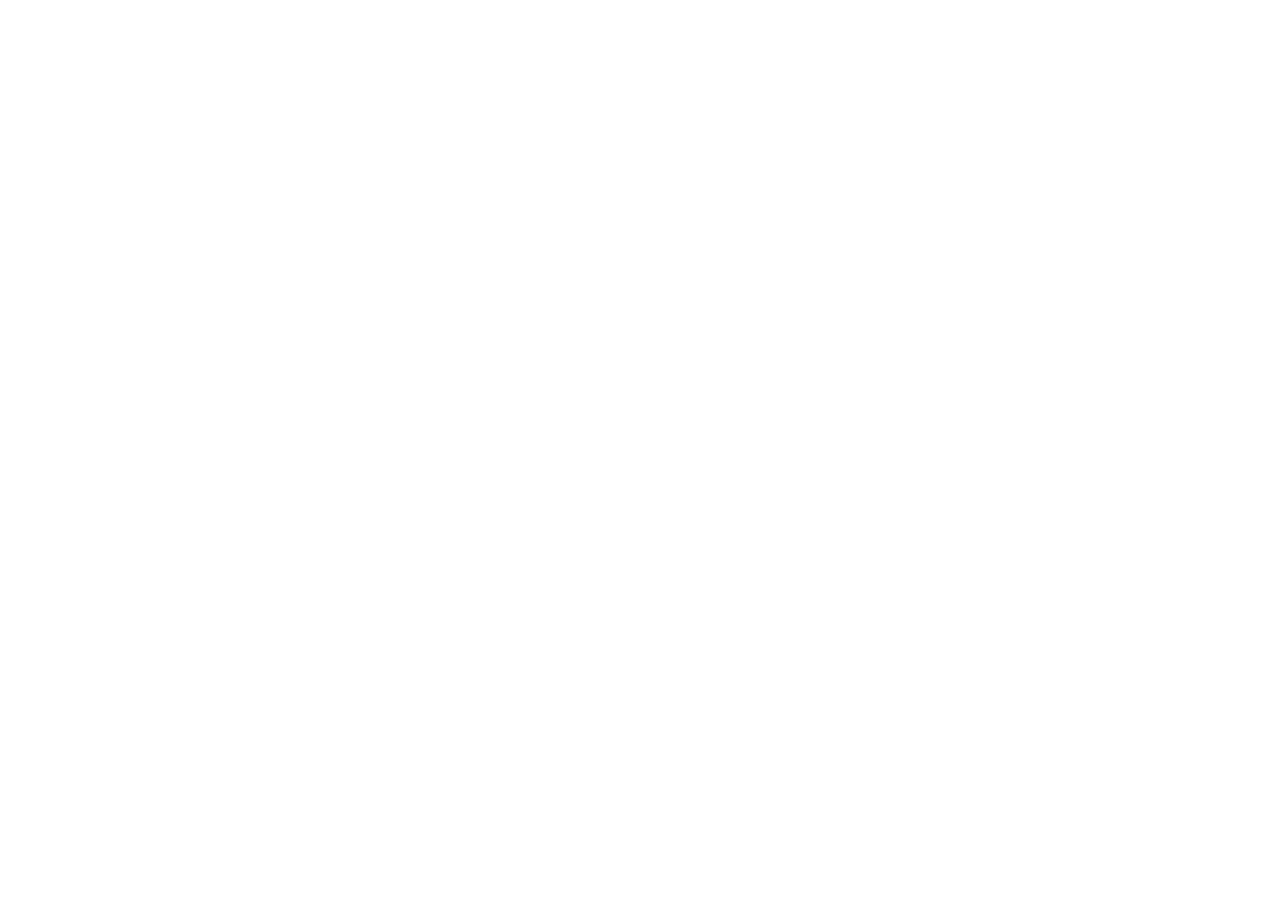
==== index.html @ db8b2e80 "third commit" ====
<!DOCTYPE html>
<html lang="en">
<head>
    <meta charset="UTF-8">
    <meta http-equiv="X-UA-Compatible" content="IE=edge">
    <meta name="viewport" content="width=device-width, initial-scale=1.0">
    <title>My Third Github Repo</title>
</head>
<body>
    
</body>
</html>
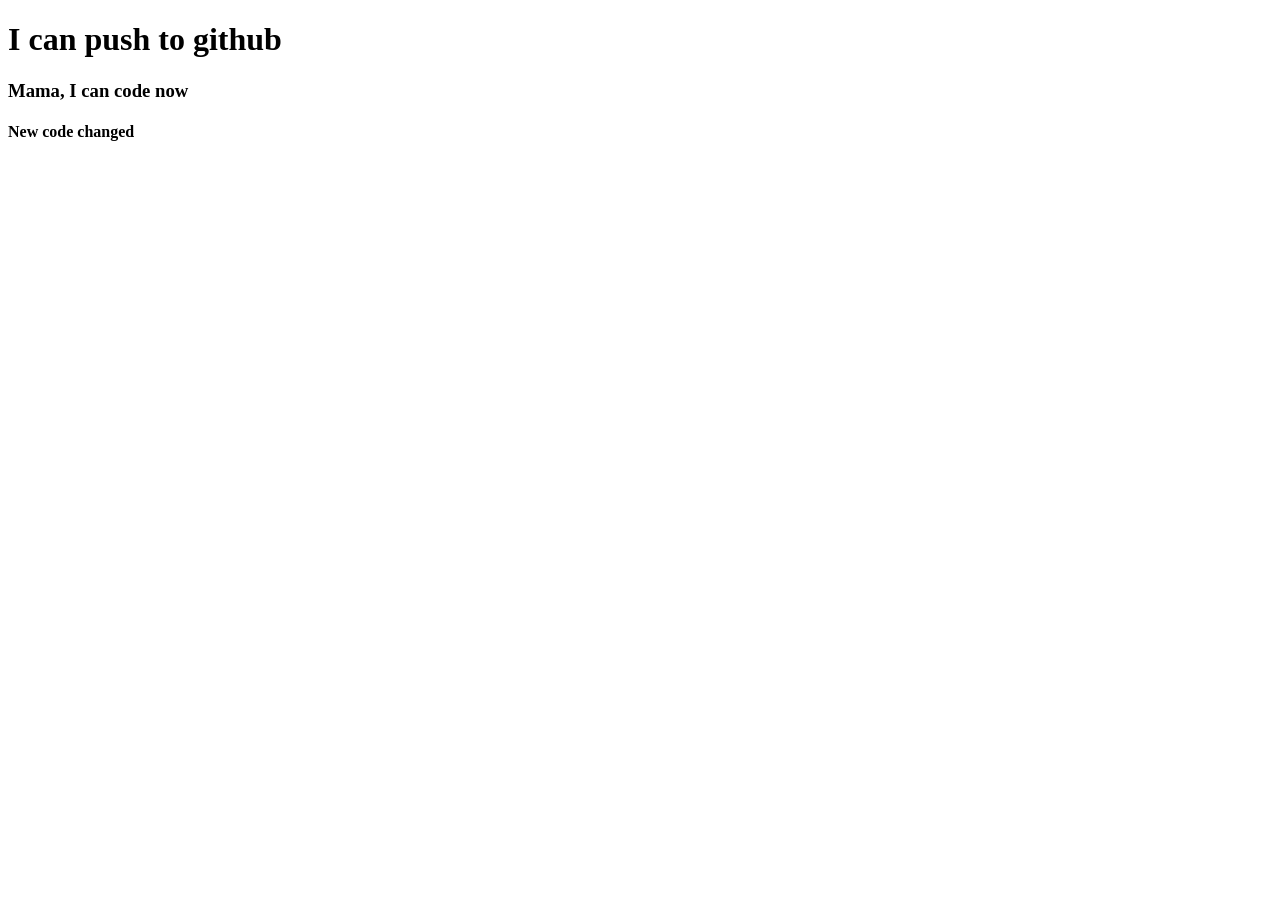
==== commit c77bea9d: "added header" ====
--- a/index.html
+++ b/index.html
@@ -7,6 +7,8 @@
     <title>My Third Github Repo</title>
 </head>
 <body>
-    
+    <h1>I can push to github</h1>
+    <h3>Mama, I can code now</h3>
+    <h4>New code changed</h4>
 </body>
 </html>
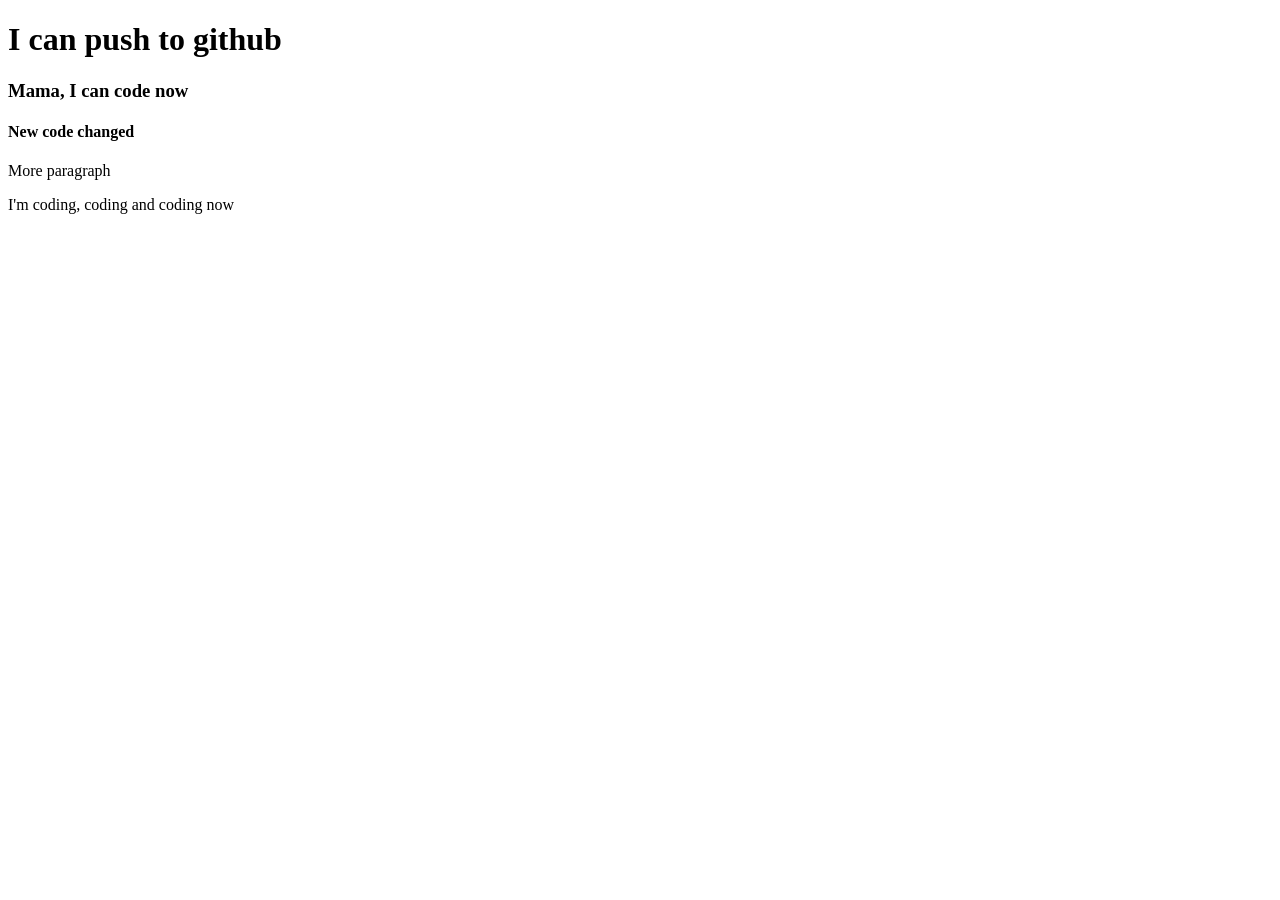
==== commit 974a4825: "styles added" ====
--- a/index.html
+++ b/index.html
@@ -10,5 +10,7 @@
     <h1>I can push to github</h1>
     <h3>Mama, I can code now</h3>
     <h4>New code changed</h4>
+    <p>More paragraph</p>
+    <p>I'm coding, coding and coding now</p>
 </body>
 </html>
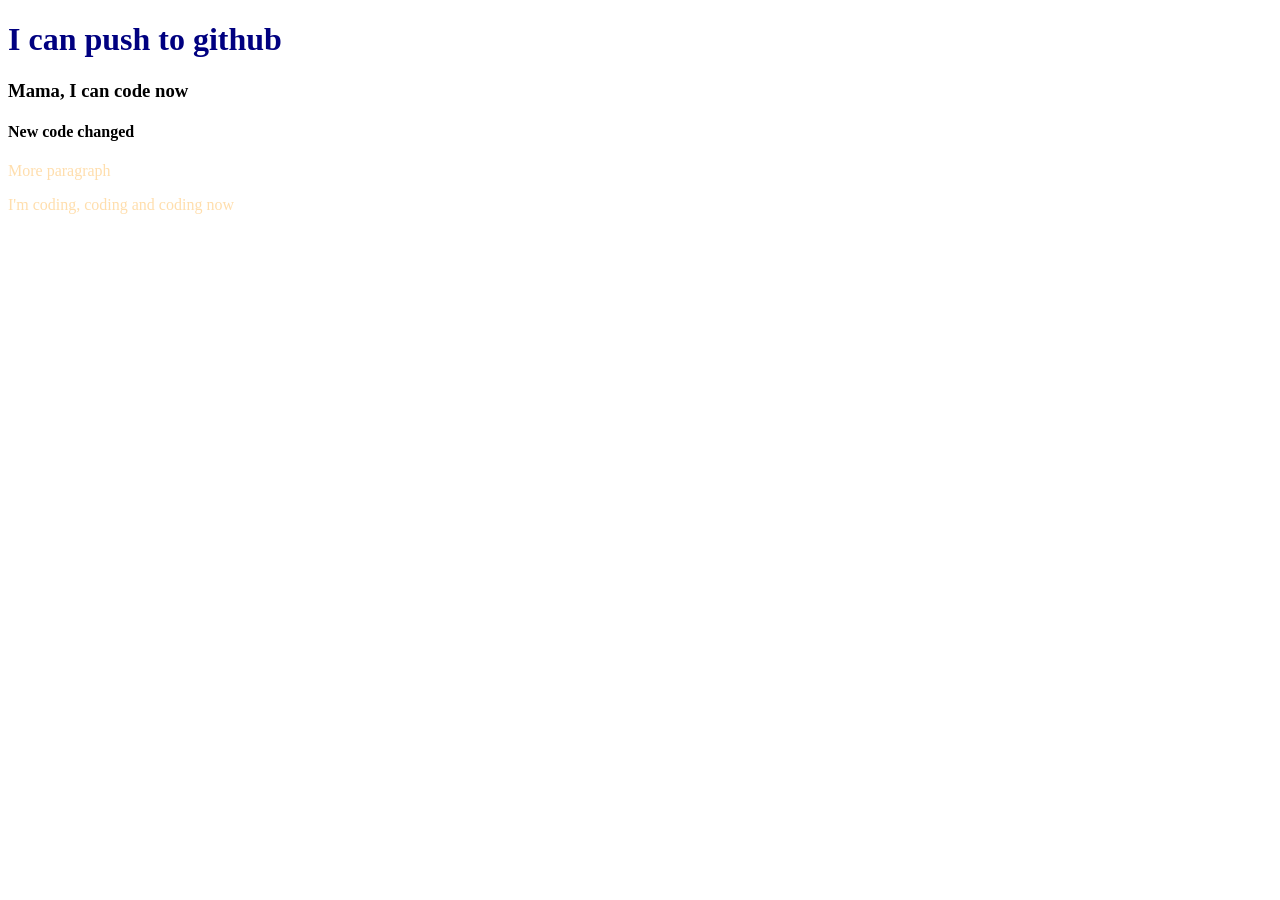
==== commit 090bcbcf: "header color changed" ====
--- a/index.html
+++ b/index.html
@@ -5,6 +5,7 @@
     <meta http-equiv="X-UA-Compatible" content="IE=edge">
     <meta name="viewport" content="width=device-width, initial-scale=1.0">
     <title>My Third Github Repo</title>
+    <link rel="stylesheet" href="style.css">
 </head>
 <body>
     <h1>I can push to github</h1>
--- a/style.css
+++ b/style.css
@@ -0,0 +1,7 @@
+p {
+    color: navajowhite;
+}
+
+h1 {
+    color: navy;
+}
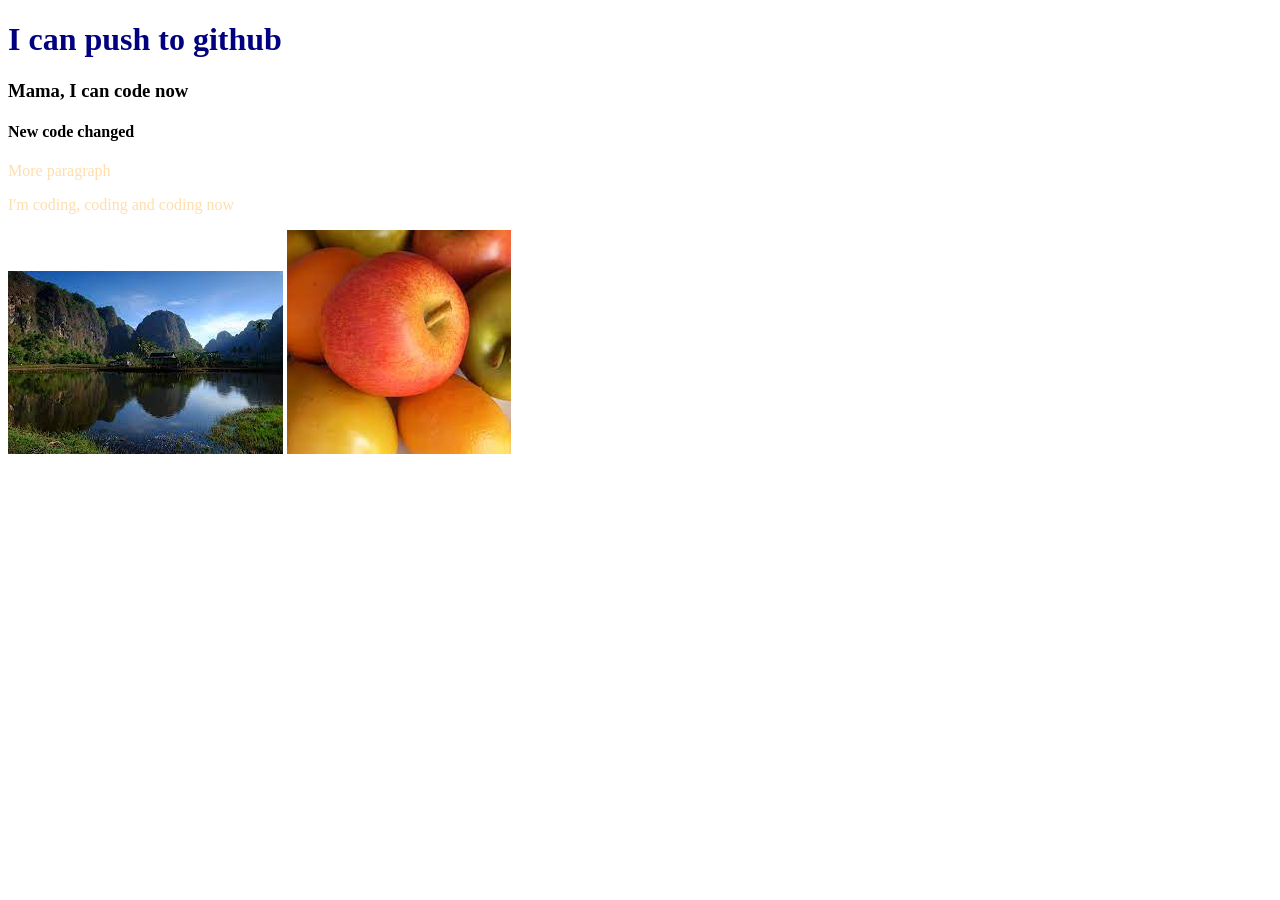
==== commit 282acb0f: "pictures added" ====
--- a/index.html
+++ b/index.html
@@ -13,5 +13,7 @@
     <h4>New code changed</h4>
     <p>More paragraph</p>
     <p>I'm coding, coding and coding now</p>
+    <img src="nature.jpg" alt="scenario">
+    <img src="apples.jpg" alt="apples pic">
 </body>
 </html>
